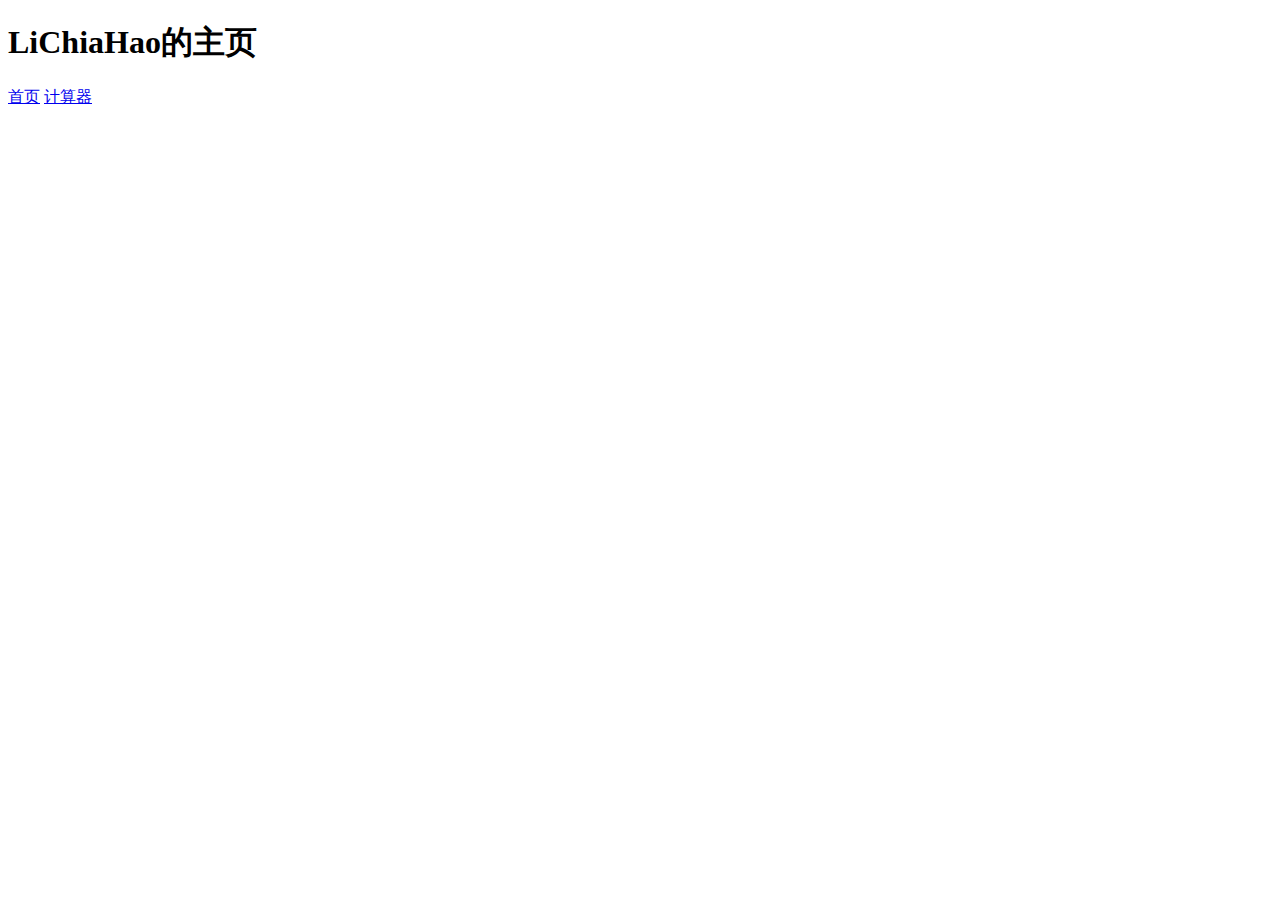
==== index.html @ 67ca40c2 "Update index.html" ====
<!DOCTYPE html>
<html>
<head>
  <meta charset="utf-8">
  <meta name="viewport" content="width=device-width">
  <title>LiChiaHao的主页</title>
</head>
<body>
  <h1>LiChiaHao的主页</h1>
  <p>
    <a href = "/index.html">首页</a>
    <a href = "/calculators.html">计算器</a>
  </p>

</body>
</html>
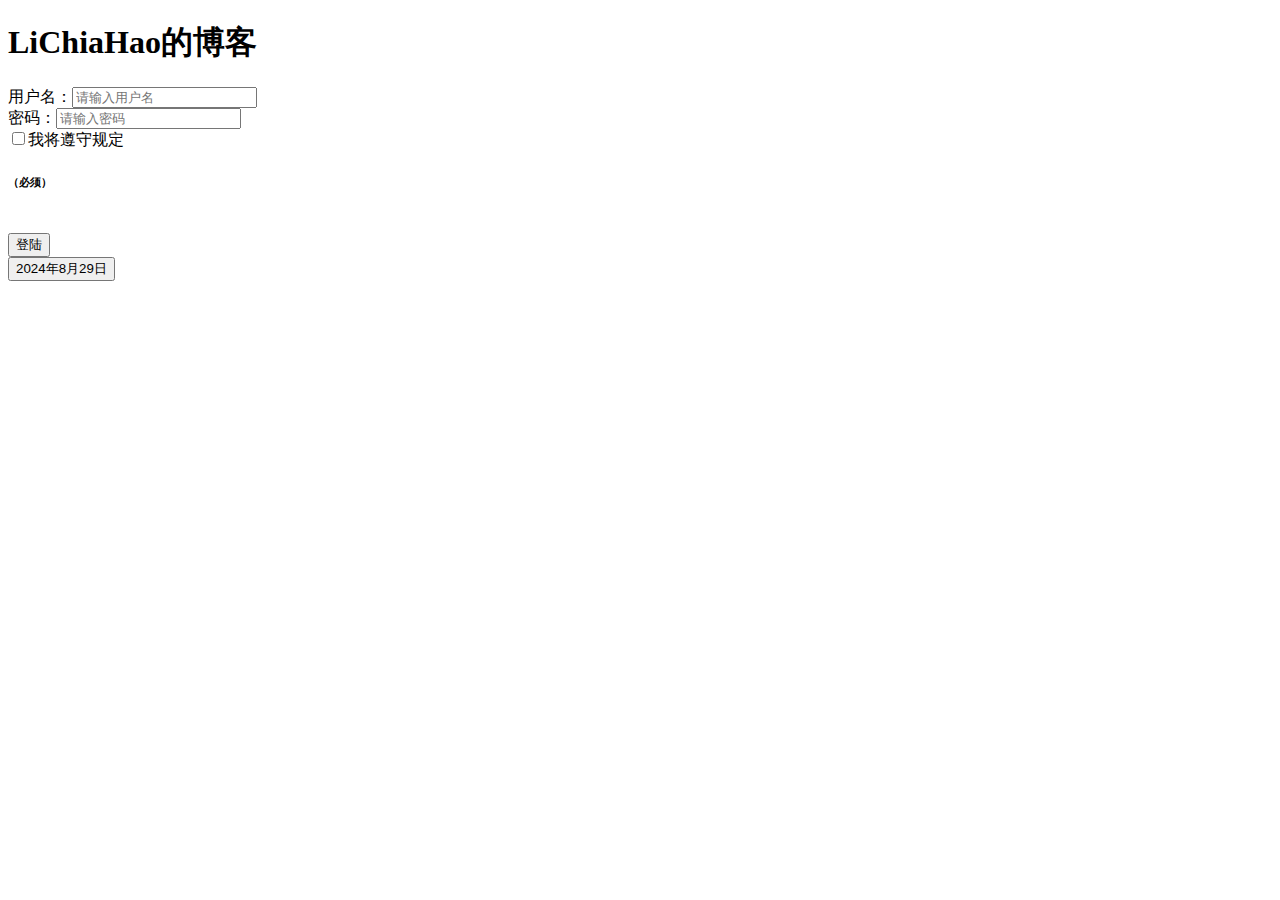
==== commit ededa0ef: "Update index.html" ====
--- a/index.html
+++ b/index.html
@@ -1,16 +1,33 @@
 <!DOCTYPE html>
-<html>
-<head>
-  <meta charset="utf-8">
-  <meta name="viewport" content="width=device-width">
-  <title>LiChiaHao的主页</title>
-</head>
-<body>
-  <h1>LiChiaHao的主页</h1>
-  <p>
-    <a href = "/index.html">首页</a>
-    <a href = "/calculators.html">计算器</a>
-  </p>
-
-</body>
+<html lang="zh">
+  <head>
+    <meta charset="utf-8" />
+    <title>LiChiaHao的博客</title>
+    <link rel="stylesheet" href="style.css" />
+    <script src="script.js"></script>
+  </head>
+  <body>
+    <h1>LiChiaHao的博客</h1>
+    <form action="login" method="post" class="right">
+      用户名：<input
+        type="text"
+        placeholder="请输入用户名"
+        name="UserName"
+        class="input"
+        required
+      /><br />
+      密码：<input
+        type="password"
+        placeholder="请输入密码"
+        name="Password"
+        class="input"
+        required
+      /><br />
+      <input type="checkbox" name="check" required />我将遵守规定
+      <h6 class="req">（必须）</h6>
+      <br />
+      <input type="submit" value="登陆" />
+    </form>
+    <button onclick="goToDiary()">2024年8月29日</button>
+  </body>
 </html>
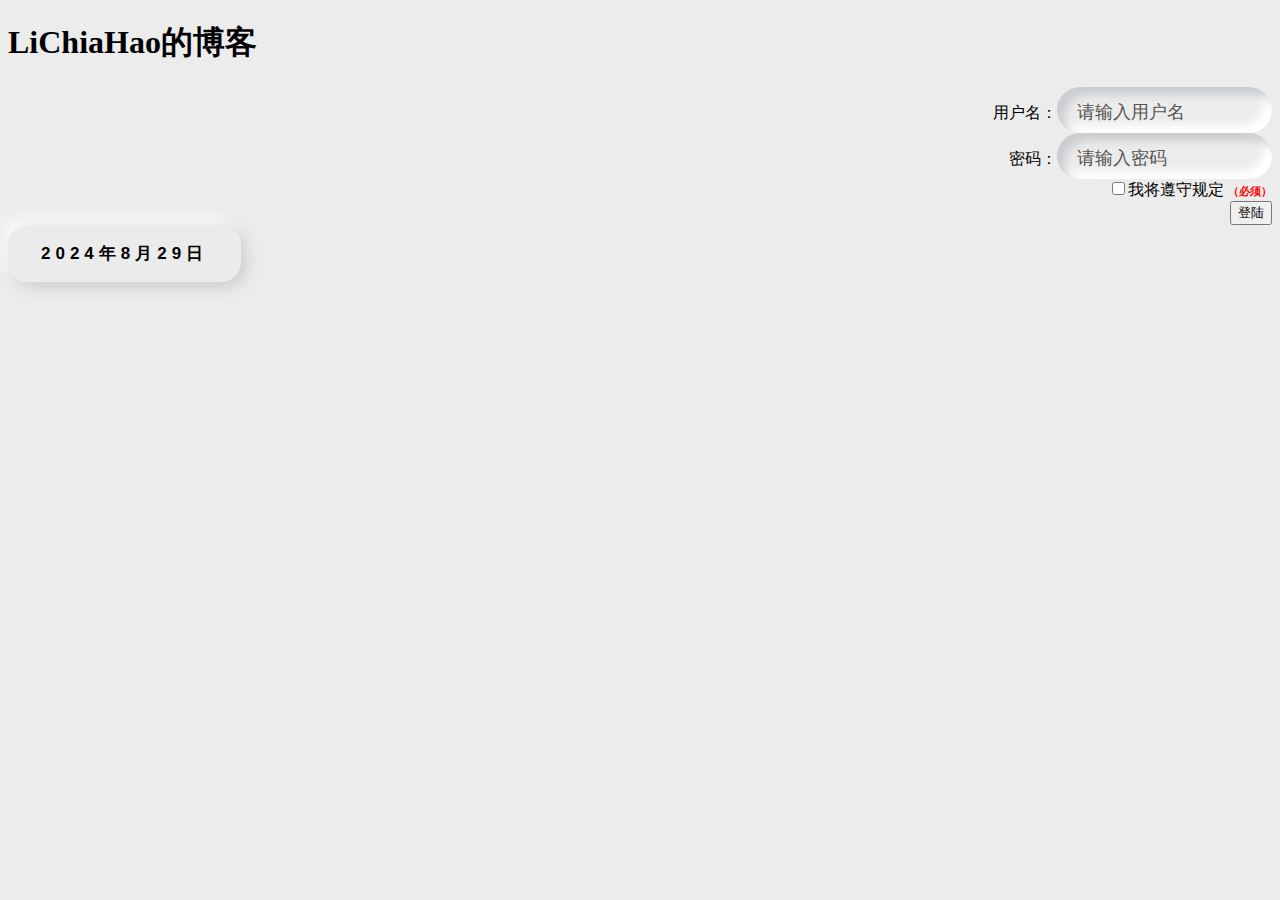
==== commit 1c864815: "Update index.html" ====
--- a/index.html
+++ b/index.html
@@ -3,7 +3,75 @@
   <head>
     <meta charset="utf-8" />
     <title>LiChiaHao的博客</title>
-    <link rel="stylesheet" href="style.css" />
+    <style>
+      .req {
+        color: red;
+        display: inline;
+      }
+      body {
+        background-color: #ececec;
+      }
+      .right {
+        text-align: right;
+      }
+      .input {
+        max-width: 190px;
+        border: none;
+        outline: none;
+        background: none;
+        font-size: 18px;
+        color: #555;
+        padding: 15px 5px 10px 20px;
+        box-shadow: inset 8px 8px 8px #cbced1,
+                    inset -8px -8px 8px #ffffff;
+        border-radius: 25px;
+      }
+
+      .input::placeholder {
+        color: #555;
+        transition: all 0.3s ease;
+      }
+
+      .input:focus::placeholder {
+        color: #999;
+      }
+      button {
+        color: black;
+        text-transform: uppercase;
+        letter-spacing: 5px;
+        /* border: none; */
+        font-weight: bold;
+        font-size: 17px;
+        padding: 1rem 2rem;
+        border: 1px solid #ffffff1f;
+        border-radius: 20px;
+        background: #ebebeb;
+        -webkit-box-shadow: 5px 5px 15px #cccccc,
+                    -5px -5px 15px #ffffff;
+        box-shadow: 5px 5px 15px #cccccc,
+                    -5px -5px 15px #ffffff;
+        -webkit-transition: box-shadow 0.3s ease-in-out;
+        transition: box-shadow 0.3s ease-in-out;
+      }
+
+      button:hover {
+        color: #357af0;
+        background: linear-gradient(145deg, #d4d4d4, #fbfbfb);
+        -webkit-box-shadow: 5px 5px 15px #cccccc,
+                    -5px -5px 15px #ffffff;
+        box-shadow: 5px 5px 15px #cccccc,
+                    -5px -5px 15px #ffffff;
+      }
+
+      button:active {
+        color: #357af0;
+        background: #ebebeb;
+        -webkit-box-shadow: inset 5px 5px 15px #cccccc,
+                    inset -5px -5px 15px #ffffff;
+        box-shadow: inset 5px 5px 15px #cccccc,
+                    inset -5px -5px 15px #ffffff;
+      }
+    </style>
     <script src="script.js"></script>
   </head>
   <body>
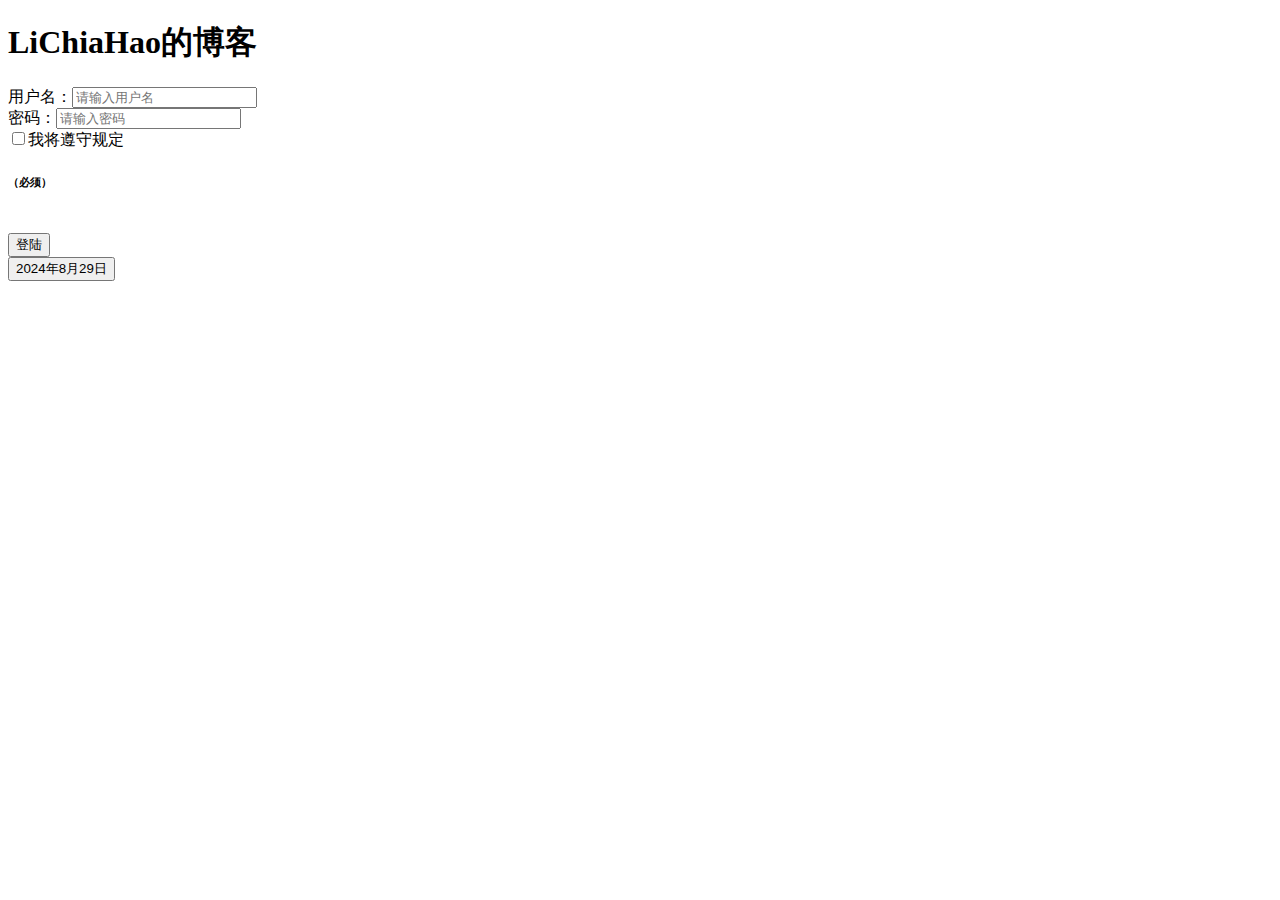
==== commit dae500c8: "Update index.html" ====
--- a/index.html
+++ b/index.html
@@ -3,75 +3,7 @@
   <head>
     <meta charset="utf-8" />
     <title>LiChiaHao的博客</title>
-    <style>
-      .req {
-        color: red;
-        display: inline;
-      }
-      body {
-        background-color: #ececec;
-      }
-      .right {
-        text-align: right;
-      }
-      .input {
-        max-width: 190px;
-        border: none;
-        outline: none;
-        background: none;
-        font-size: 18px;
-        color: #555;
-        padding: 15px 5px 10px 20px;
-        box-shadow: inset 8px 8px 8px #cbced1,
-                    inset -8px -8px 8px #ffffff;
-        border-radius: 25px;
-      }
-
-      .input::placeholder {
-        color: #555;
-        transition: all 0.3s ease;
-      }
-
-      .input:focus::placeholder {
-        color: #999;
-      }
-      button {
-        color: black;
-        text-transform: uppercase;
-        letter-spacing: 5px;
-        /* border: none; */
-        font-weight: bold;
-        font-size: 17px;
-        padding: 1rem 2rem;
-        border: 1px solid #ffffff1f;
-        border-radius: 20px;
-        background: #ebebeb;
-        -webkit-box-shadow: 5px 5px 15px #cccccc,
-                    -5px -5px 15px #ffffff;
-        box-shadow: 5px 5px 15px #cccccc,
-                    -5px -5px 15px #ffffff;
-        -webkit-transition: box-shadow 0.3s ease-in-out;
-        transition: box-shadow 0.3s ease-in-out;
-      }
-
-      button:hover {
-        color: #357af0;
-        background: linear-gradient(145deg, #d4d4d4, #fbfbfb);
-        -webkit-box-shadow: 5px 5px 15px #cccccc,
-                    -5px -5px 15px #ffffff;
-        box-shadow: 5px 5px 15px #cccccc,
-                    -5px -5px 15px #ffffff;
-      }
-
-      button:active {
-        color: #357af0;
-        background: #ebebeb;
-        -webkit-box-shadow: inset 5px 5px 15px #cccccc,
-                    inset -5px -5px 15px #ffffff;
-        box-shadow: inset 5px 5px 15px #cccccc,
-                    inset -5px -5px 15px #ffffff;
-      }
-    </style>
+    <link rel="stylesheet" href="style.css" />
     <script src="script.js"></script>
   </head>
   <body>
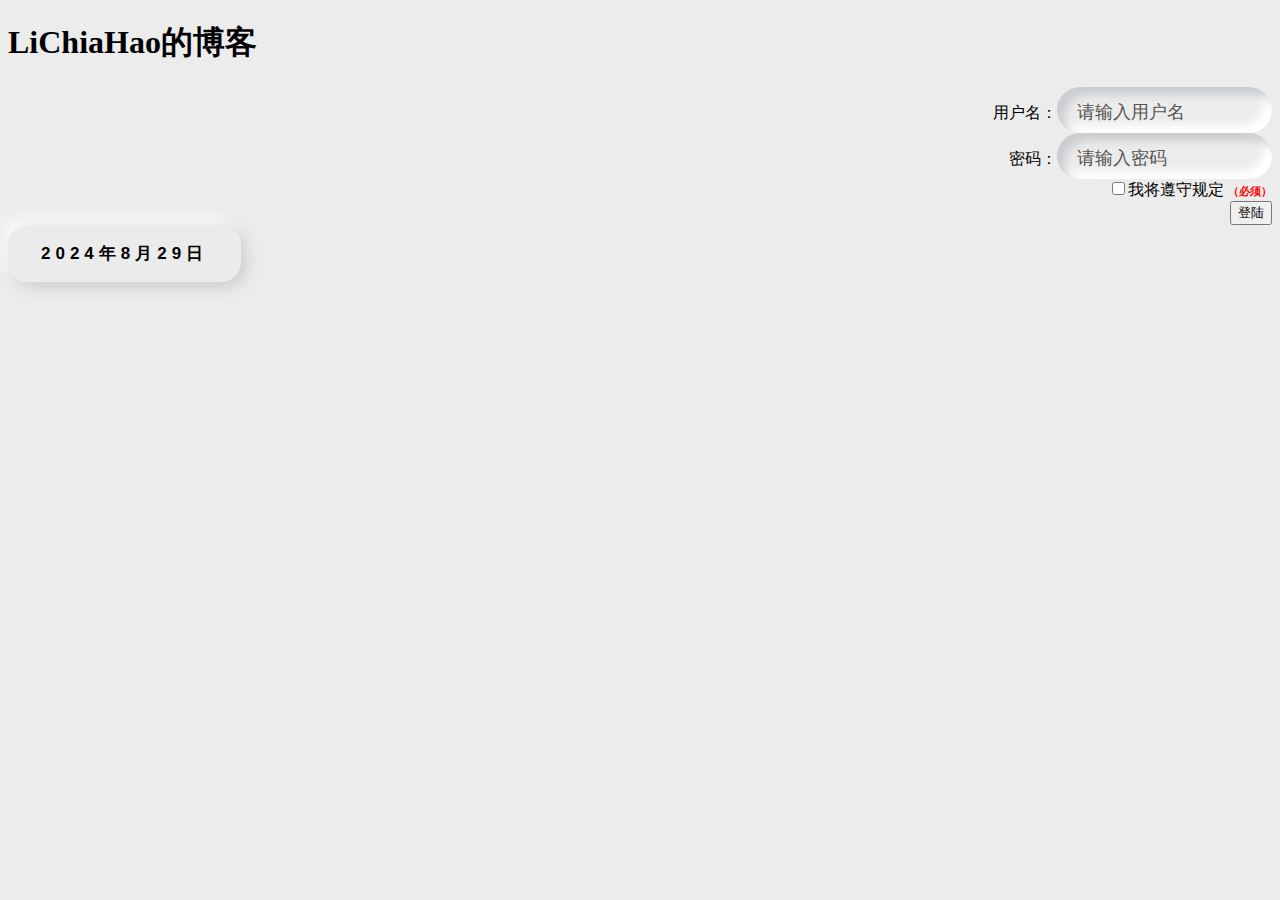
==== commit 0577de5c: "Update index.html" ====
--- a/index.html
+++ b/index.html
@@ -7,7 +7,7 @@
     <script src="script.js"></script>
   </head>
   <body>
-    <h1>LiChiaHao的博客</h1>
+    <h1 class="mid">LiChiaHao的博客</h1>
     <form action="login" method="post" class="right">
       用户名：<input
         type="text"
--- a/style.css
+++ b/style.css
@@ -0,0 +1,67 @@
+.req {
+  color: red;
+  display: inline;
+}
+body {
+  background-color: #ececec;
+}
+.right {
+  text-align: right;
+}
+.input {
+  max-width: 190px;
+  border: none;
+  outline: none;
+  background: none;
+  font-size: 18px;
+  color: #555;
+  padding: 15px 5px 10px 20px;
+  box-shadow: inset 8px 8px 8px #cbced1,
+              inset -8px -8px 8px #ffffff;
+  border-radius: 25px;
+}
+
+.input::placeholder {
+  color: #555;
+  transition: all 0.3s ease;
+}
+
+.input:focus::placeholder {
+  color: #999;
+}
+button {
+  color: black;
+  text-transform: uppercase;
+  letter-spacing: 5px;
+  /* border: none; */
+  font-weight: bold;
+  font-size: 17px;
+  padding: 1rem 2rem;
+  border: 1px solid #ffffff1f;
+  border-radius: 20px;
+  background: #ebebeb;
+  -webkit-box-shadow: 5px 5px 15px #cccccc,
+              -5px -5px 15px #ffffff;
+  box-shadow: 5px 5px 15px #cccccc,
+              -5px -5px 15px #ffffff;
+  -webkit-transition: box-shadow 0.3s ease-in-out;
+  transition: box-shadow 0.3s ease-in-out;
+}
+
+button:hover {
+  color: #357af0;
+  background: linear-gradient(145deg, #d4d4d4, #fbfbfb);
+  -webkit-box-shadow: 5px 5px 15px #cccccc,
+              -5px -5px 15px #ffffff;
+  box-shadow: 5px 5px 15px #cccccc,
+              -5px -5px 15px #ffffff;
+}
+
+button:active {
+  color: #357af0;
+  background: #ebebeb;
+  -webkit-box-shadow: inset 5px 5px 15px #cccccc,
+              inset -5px -5px 15px #ffffff;
+  box-shadow: inset 5px 5px 15px #cccccc,
+              inset -5px -5px 15px #ffffff;
+}
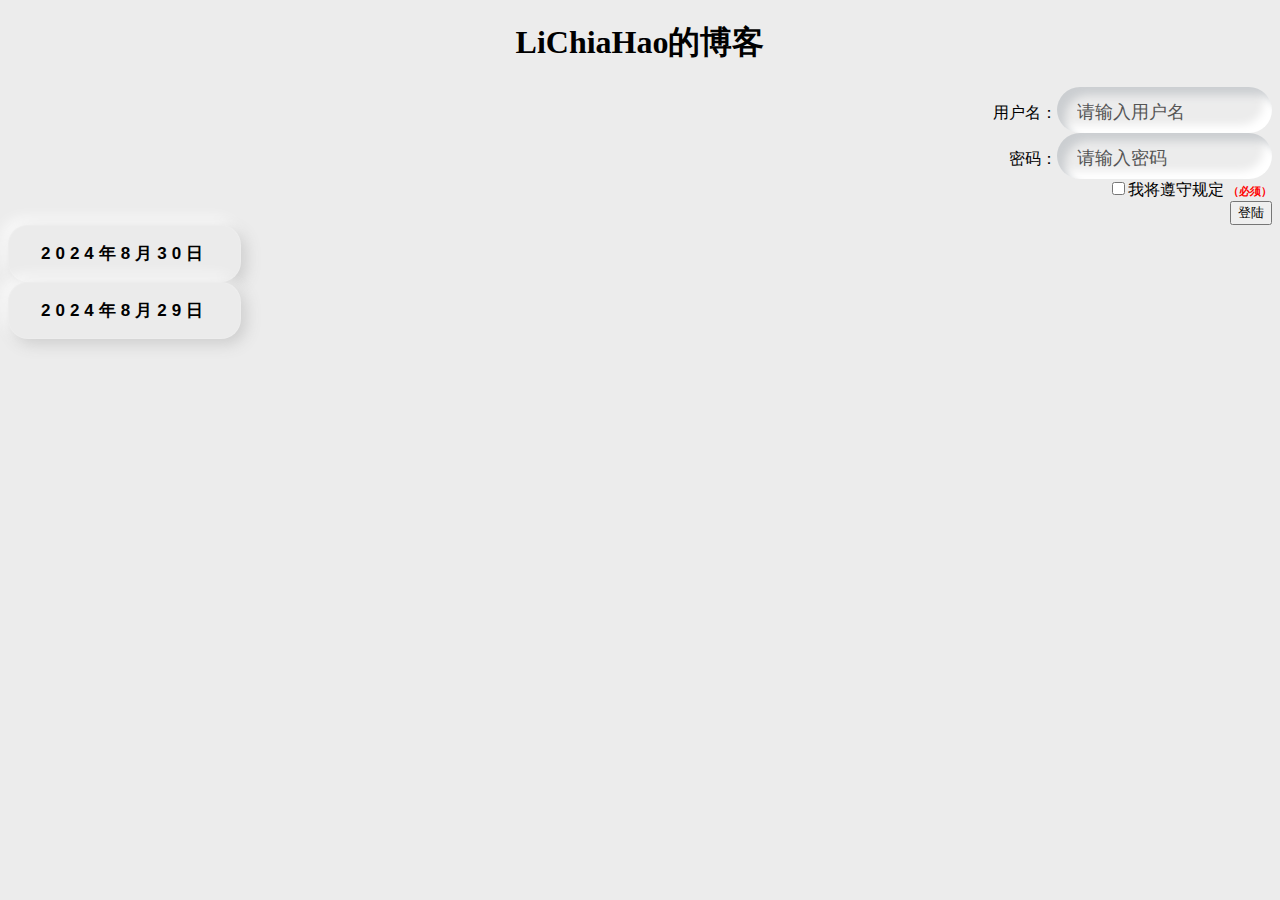
==== commit 39e0f472: "Add files via upload" ====
--- a/index.html
+++ b/index.html
@@ -1,33 +1,34 @@
-<!DOCTYPE html>
-<html lang="zh">
-  <head>
-    <meta charset="utf-8" />
-    <title>LiChiaHao的博客</title>
-    <link rel="stylesheet" href="style.css" />
-    <script src="script.js"></script>
-  </head>
-  <body>
-    <h1 class="mid">LiChiaHao的博客</h1>
-    <form action="login" method="post" class="right">
-      用户名：<input
-        type="text"
-        placeholder="请输入用户名"
-        name="UserName"
-        class="input"
-        required
-      /><br />
-      密码：<input
-        type="password"
-        placeholder="请输入密码"
-        name="Password"
-        class="input"
-        required
-      /><br />
-      <input type="checkbox" name="check" required />我将遵守规定
-      <h6 class="req">（必须）</h6>
-      <br />
-      <input type="submit" value="登陆" />
-    </form>
-    <button onclick="goToDiary()">2024年8月29日</button>
-  </body>
-</html>
+<!DOCTYPE html>
+<html lang="zh">
+  <head>
+    <meta charset="utf-8" />
+    <title>LiChiaHao的博客</title>
+    <link rel="stylesheet" href="style.css" />
+    <script src="script.js"></script>
+  </head>
+  <body>
+    <h1 class="mid">LiChiaHao的博客</h1>
+    <form action="login" method="post" class="right">
+      用户名：<input
+        type="text"
+        placeholder="请输入用户名"
+        name="UserName"
+        class="input"
+        required
+      /><br />
+      密码：<input
+        type="password"
+        placeholder="请输入密码"
+        name="Password"
+        class="input"
+        required
+      /><br />
+      <input type="checkbox" name="check" required />我将遵守规定
+      <h6 class="req">（必须）</h6>
+      <br />
+      <input type="submit" value="登陆" />
+    </form>
+	<button onclick="goToDiary('2024-8-30')">2024年8月30日</button><br>
+    <button onclick="goToDiary('2024-8-29')">2024年8月29日</button>
+  </body>
+</html>
--- a/style.css
+++ b/style.css
@@ -1,67 +1,63 @@
-.req {
-  color: red;
-  display: inline;
-}
-body {
-  background-color: #ececec;
-}
-.right {
-  text-align: right;
-}
-.input {
-  max-width: 190px;
-  border: none;
-  outline: none;
-  background: none;
-  font-size: 18px;
-  color: #555;
-  padding: 15px 5px 10px 20px;
-  box-shadow: inset 8px 8px 8px #cbced1,
-              inset -8px -8px 8px #ffffff;
-  border-radius: 25px;
-}
-
-.input::placeholder {
-  color: #555;
-  transition: all 0.3s ease;
-}
-
-.input:focus::placeholder {
-  color: #999;
-}
-button {
-  color: black;
-  text-transform: uppercase;
-  letter-spacing: 5px;
-  /* border: none; */
-  font-weight: bold;
-  font-size: 17px;
-  padding: 1rem 2rem;
-  border: 1px solid #ffffff1f;
-  border-radius: 20px;
-  background: #ebebeb;
-  -webkit-box-shadow: 5px 5px 15px #cccccc,
-              -5px -5px 15px #ffffff;
-  box-shadow: 5px 5px 15px #cccccc,
-              -5px -5px 15px #ffffff;
-  -webkit-transition: box-shadow 0.3s ease-in-out;
-  transition: box-shadow 0.3s ease-in-out;
-}
-
-button:hover {
-  color: #357af0;
-  background: linear-gradient(145deg, #d4d4d4, #fbfbfb);
-  -webkit-box-shadow: 5px 5px 15px #cccccc,
-              -5px -5px 15px #ffffff;
-  box-shadow: 5px 5px 15px #cccccc,
-              -5px -5px 15px #ffffff;
-}
-
-button:active {
-  color: #357af0;
-  background: #ebebeb;
-  -webkit-box-shadow: inset 5px 5px 15px #cccccc,
-              inset -5px -5px 15px #ffffff;
-  box-shadow: inset 5px 5px 15px #cccccc,
-              inset -5px -5px 15px #ffffff;
-}
+.req {
+  color: red;
+  display: inline;
+}
+body {
+  background-color: #ececec;
+}
+.right {
+  text-align: right;
+}
+.mid {
+  text-align: center;
+}
+.input {
+  max-width: 190px;
+  border: none;
+  outline: none;
+  background: none;
+  font-size: 18px;
+  color: #555;
+  padding: 15px 5px 10px 20px;
+  box-shadow: inset 8px 8px 8px #cbced1, inset -8px -8px 8px #ffffff;
+  border-radius: 25px;
+}
+
+.input::placeholder {
+  color: #555;
+  transition: all 0.3s ease;
+}
+
+.input:focus::placeholder {
+  color: #999;
+}
+button {
+  color: black;
+  text-transform: uppercase;
+  letter-spacing: 5px;
+  /* border: none; */
+  font-weight: bold;
+  font-size: 17px;
+  padding: 1rem 2rem;
+  border: 1px solid #ffffff1f;
+  border-radius: 20px;
+  background: #ebebeb;
+  -webkit-box-shadow: 5px 5px 15px #cccccc, -5px -5px 15px #ffffff;
+  box-shadow: 5px 5px 15px #cccccc, -5px -5px 15px #ffffff;
+  -webkit-transition: box-shadow 0.3s ease-in-out;
+  transition: box-shadow 0.3s ease-in-out;
+}
+
+button:hover {
+  color: #357af0;
+  background: linear-gradient(145deg, #d4d4d4, #fbfbfb);
+  -webkit-box-shadow: 5px 5px 15px #cccccc, -5px -5px 15px #ffffff;
+  box-shadow: 5px 5px 15px #cccccc, -5px -5px 15px #ffffff;
+}
+
+button:active {
+  color: #357af0;
+  background: #ebebeb;
+  -webkit-box-shadow: inset 5px 5px 15px #cccccc, inset -5px -5px 15px #ffffff;
+  box-shadow: inset 5px 5px 15px #cccccc, inset -5px -5px 15px #ffffff;
+}
